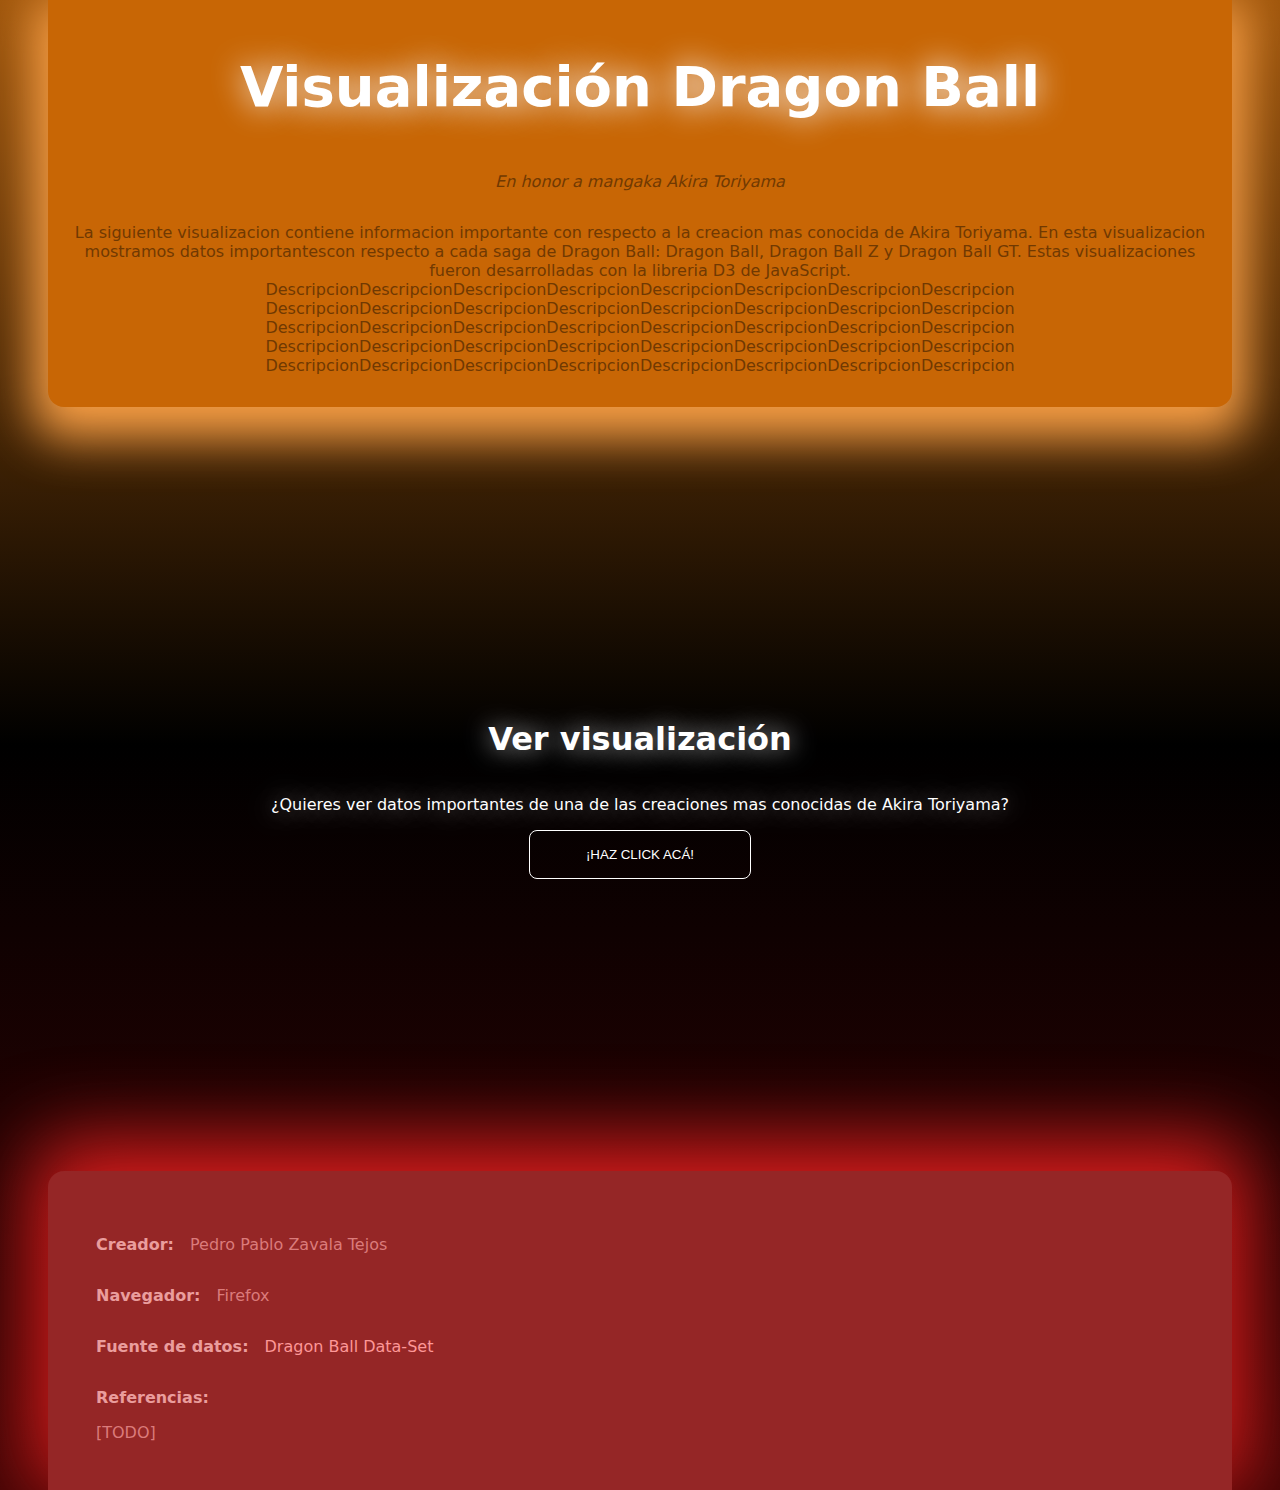
==== T2-PedroPabloZavalaTejos/index.html @ a9d996f9 "feat(P1): Series, books and title" ====
<!DOCTYPE html>
<html lang="en">
<head>
    <meta charset="UTF-8">
    <meta name="viewport" content="width=device-width, initial-scale=1.0">
    <link rel="stylesheet" href="styles/index.css">
    <title>Tarea 2</title>
</head>
<body>
    <header id="information">
        <h1 id="title">Visualización Dragon Ball</h1>
        <p id="label">En honor a mangaka Akira Toriyama</p>
        <p>
            La siguiente visualizacion contiene informacion importante con respecto a la creacion 
            mas conocida de Akira Toriyama. En esta visualizacion mostramos datos importantescon 
            respecto a cada saga de Dragon Ball: Dragon Ball, Dragon Ball Z y Dragon Ball GT. 
            Estas visualizaciones fueron desarrolladas con la libreria D3 de JavaScript. 
            
            DescripcionDescripcionDescripcionDescripcionDescripcionDescripcionDescripcionDescripcion
            DescripcionDescripcionDescripcionDescripcionDescripcionDescripcionDescripcionDescripcion
            DescripcionDescripcionDescripcionDescripcionDescripcionDescripcionDescripcionDescripcion
            DescripcionDescripcionDescripcionDescripcionDescripcionDescripcionDescripcionDescripcion
            DescripcionDescripcionDescripcionDescripcionDescripcionDescripcionDescripcionDescripcion
        </p>
    </header>
    <main>
        <section id="visualization">
            <h1>Ver visualización</h1>
            <p>¿Quieres ver datos importantes de una de las creaciones mas conocidas de Akira Toriyama?</p>
            <button><a href="vis.html">¡Haz click acá!</a></button>
        </section>
    </main>

    <footer>
        
        <span class="row"><span class="bolder"><p>Creador:</p></span><p>Pedro Pablo Zavala Tejos</p></span>
        <span class="row"><span class="bolder"><p>Navegador:</p></span><p>Firefox</p></span>
        <span class="row">
            <span class="bolder"><p>Fuente de datos:</p></span>
            <p><a 
                href="https://www.kaggle.com/datasets/shiddharthsaran/dragon-ball-dataset" 
                target="_blank">
                Dragon Ball Data-Set
            </a></p>
        </span>
        <span class="column"><span class="bolder"><p>Referencias:</p></span>[TODO]</span>
        
        
    </footer>
</body>
</html>
---- T2-PedroPabloZavalaTejos/styles/index.css ----
/* ----- COLOURS CONFIG -------- */
:root {
    --body-bg-color: linear-gradient(
        180deg,
        rgb(158, 85, 11),
        rgb(0, 0, 0),
        rgb(61, 4, 4)
    );
    --header-bg-color: rgb(200, 102, 5);
    --header-bg-shdw:  rgb(247, 158, 69);
    --header-title-color: rgb(255, 255, 255);
    --header-title-shdw: rgb(255, 255, 255);
    --header-text-color:  rgb(112, 57, 2);
    --section-title-shdw: rgb(183, 183, 183);

    --footer-bg-color: rgb(149, 38, 38);
    --footer-bg-shdw:rgb(217, 29, 29);
    
}
/* ----- GLOBAL TAGS -------- */

html {
    box-sizing: border-box;
    scroll-behavior: smooth;
    scroll-snap-type: y mandatory;
    
}

h1 {
    font-size: 2rem;
}

body {
    background: var(--body-bg-color);
    margin: 0 3rem 0 3rem;
    font-size: 1rem;
    font-family: system-ui, -apple-system, BlinkMacSystemFont, 'Segoe UI', Roboto, Oxygen, Ubuntu, Cantarell, 'Open Sans', 'Helvetica Neue', sans-serif;
    color: white;
}


/* ----- COMMON TAGS -------- */

h1, header p {
    text-align: center;
}

header p {
    color: var(--header-text-color);
}

header, section{
    display: flex;
    flex-direction: column;
    align-items: center;
}

header, section {
    justify-content: center;
}

/* --------- HEADER --------- */

header {
    scroll-snap-align: start;
    background-color: var(--header-bg-color);
    border-radius: 0rem 0rem 1rem 1rem;
}

header {
    padding: 1rem;
    box-shadow: 0rem 1rem 3rem 1rem var(--header-bg-shdw);
}

header h1 {
    color: var(--header-title-color);
    text-shadow: 0rem 0rem 2rem var(--header-title-shdw);
}


/* --------- SECTION --------- */
section {
    scroll-snap-align: center;
    height: 60vh;
    padding: 1rem;
    margin: 6rem 0;
}
section h1, section p {
    text-shadow: 0rem 0rem 1.5rem var(--section-title-shdw);
}

#title {
    font-size: 3.5rem;
}

#label {
    font-style: italic;
}

button {
    padding: 1rem 1.5rem;
    margin: 0;
    background-color: transparent;
    border: 1px solid white;
    border-radius: .5rem;
    text-transform: uppercase;
    transition: .3s all ease-in-out;
    cursor: pointer;
}
button a {
    text-decoration: none;
    color: white;
    padding: 1rem 2rem;
}
button a:hover {
    color: var(--body-bg-color);
}
button:hover {
    background-color: white;
}

/* --------- FOOTER ---------- */
footer {
    scroll-snap-align: start;
    display: flex;
    justify-content: start;
    padding: 3rem;
    flex-direction: column;
    background-color: var(--footer-bg-color);
    box-shadow: 0rem -1rem 5rem 1rem var(--footer-bg-shdw);
    border-radius: 1rem 1rem 0 0;
    color: rgb(219, 123, 123);
}

footer a {
    text-decoration: none;
    color: rgb(253, 151, 151);
    transition: all .5s ease-in-out;
}
footer a:hover {
    text-decoration: underline;
    color: white;
}

.bolder {
    font-weight: bold;
    color: rgb(234, 157, 157);
}
.row {
    display: inline-flex;
    gap: 1rem;
}
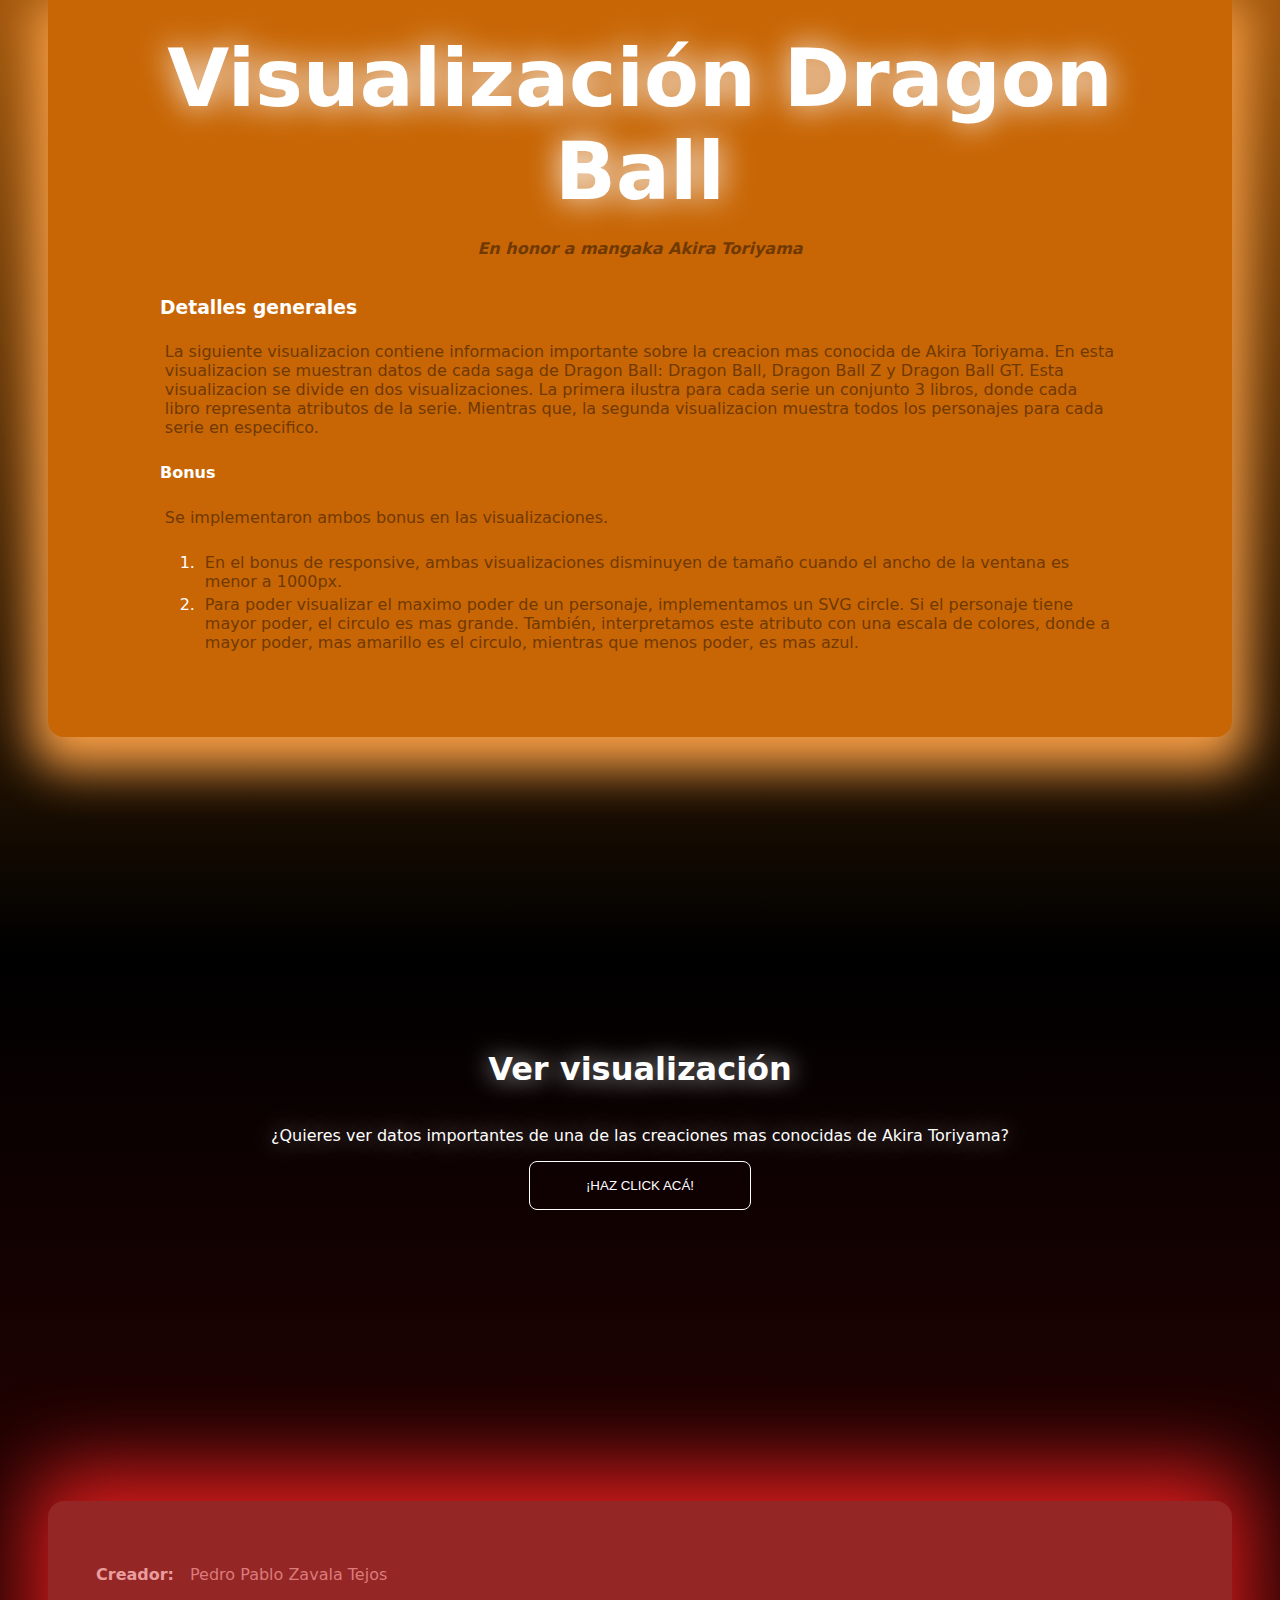
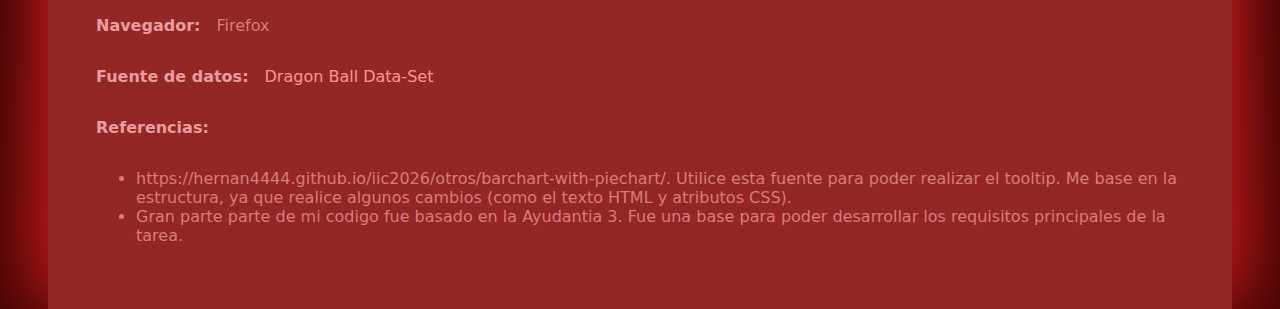
==== commit ef0a9e80: "feat(P2): finish personajes and update index" ====
--- a/T2-PedroPabloZavalaTejos/index.html
+++ b/T2-PedroPabloZavalaTejos/index.html
@@ -3,25 +3,39 @@
 <head>
     <meta charset="UTF-8">
     <meta name="viewport" content="width=device-width, initial-scale=1.0">
-    <link rel="stylesheet" href="styles/index.css">
+    <link rel="stylesheet" href="index.css">
     <title>Tarea 2</title>
+    <!-- Recomiendo ver la pagina en 80% -->
 </head>
 <body>
     <header id="information">
         <h1 id="title">Visualización Dragon Ball</h1>
         <p id="label">En honor a mangaka Akira Toriyama</p>
+        <h3>Detalles generales</h3>
+        <p class="row">
+            La siguiente visualizacion contiene informacion importante sobre la creacion 
+            mas conocida de Akira Toriyama. En esta visualizacion se muestran datos de
+            cada saga de Dragon Ball: Dragon Ball, Dragon Ball Z y Dragon Ball GT. 
+            Esta visualizacion se divide en dos visualizaciones. La primera ilustra para 
+            cada serie un conjunto 3 libros, donde cada libro representa atributos de la serie. 
+            Mientras que, la segunda visualizacion muestra todos los personajes para cada serie en especifico.
+        </p>
+        <h4>Bonus</h4>
         <p>
-            La siguiente visualizacion contiene informacion importante con respecto a la creacion 
-            mas conocida de Akira Toriyama. En esta visualizacion mostramos datos importantescon 
-            respecto a cada saga de Dragon Ball: Dragon Ball, Dragon Ball Z y Dragon Ball GT. 
-            Estas visualizaciones fueron desarrolladas con la libreria D3 de JavaScript. 
-            
-            DescripcionDescripcionDescripcionDescripcionDescripcionDescripcionDescripcionDescripcion
-            DescripcionDescripcionDescripcionDescripcionDescripcionDescripcionDescripcionDescripcion
-            DescripcionDescripcionDescripcionDescripcionDescripcionDescripcionDescripcionDescripcion
-            DescripcionDescripcionDescripcionDescripcionDescripcionDescripcionDescripcionDescripcion
-            DescripcionDescripcionDescripcionDescripcionDescripcionDescripcionDescripcionDescripcion
+            Se implementaron ambos bonus en las visualizaciones. 
         </p>
+        <ol>
+            <li><p>
+                En el bonus de responsive, ambas visualizaciones disminuyen de tamaño cuando el ancho de 
+                la ventana es menor a 1000px. 
+            </p></li>
+            <li><p>
+                Para poder visualizar el maximo poder de un personaje, implementamos
+                un SVG circle. Si el personaje tiene mayor poder, el circulo es mas grande.
+                También, interpretamos este atributo con una escala de colores, donde a mayor poder,
+                mas amarillo es el circulo, mientras que menos poder, es mas azul. 
+            </p></li>
+        </ol>
     </header>
     <main>
         <section id="visualization">
@@ -43,7 +57,18 @@
                 Dragon Ball Data-Set
             </a></p>
         </span>
-        <span class="column"><span class="bolder"><p>Referencias:</p></span>[TODO]</span>
+        <span class="column"><span class="bolder"><p>Referencias:</p></span></span>
+        <ul>
+            <li> https://hernan4444.github.io/iic2026/otros/barchart-with-piechart/. Utilice
+                esta fuente para poder realizar el tooltip. Me base en la estructura, ya que realice algunos
+                cambios (como el texto HTML y atributos CSS). 
+            </li>
+            <li>
+                Gran parte parte de mi codigo fue basado en la Ayudantia 3. Fue una base para poder
+                desarrollar los requisitos principales de la tarea. 
+            </li>
+        </ul>
+        
         
         
     </footer>
--- a/T2-PedroPabloZavalaTejos/index.css
+++ b/T2-PedroPabloZavalaTejos/index.css
@@ -0,0 +1,172 @@
+/* ----- COLOURS CONFIG -------- */
+:root {
+    --body-bg-color: linear-gradient(
+        180deg,
+        rgb(158, 85, 11),
+        rgb(0, 0, 0),
+        rgb(61, 4, 4)
+    );
+    --header-bg-color: rgb(200, 102, 5);
+    --header-bg-shdw:  rgb(247, 158, 69);
+    --header-title-color: rgb(255, 255, 255);
+    --header-title-shdw: rgb(255, 255, 255);
+    --header-text-color:  rgb(112, 57, 2);
+    --section-title-shdw: rgb(183, 183, 183);
+
+    --footer-bg-color: rgb(149, 38, 38);
+    --footer-bg-shdw:rgb(217, 29, 29);
+    
+}
+/* ----- GLOBAL TAGS -------- */
+
+html {
+    box-sizing: border-box;
+    scroll-behavior: smooth;
+    scroll-snap-type: y proximity;
+    
+}
+
+h1 {
+    font-size: 2rem;
+    text-align: center;
+}
+
+body {
+    background: var(--body-bg-color);
+    margin: 0 3rem 0 3rem;
+    font-size: 1rem;
+    font-family: system-ui, -apple-system, BlinkMacSystemFont, 'Segoe UI', Roboto, Oxygen, Ubuntu, Cantarell, 'Open Sans', 'Helvetica Neue', sans-serif;
+    color: white;
+}
+
+
+/* ----- COMMON TAGS -------- */
+
+
+header p {
+    color: var(--header-text-color);
+}
+
+header, section{
+    display: flex;
+    flex-direction: column;
+    
+}
+
+header, section {
+    justify-content: center;
+}
+
+/* --------- HEADER --------- */
+
+header {
+    scroll-snap-align: start;
+    background-color: var(--header-bg-color);
+    border-radius: 0rem 0rem 1rem 1rem;
+}
+
+header {
+    padding: 2rem 7rem 4rem 7rem;
+    box-shadow: 0rem 1rem 3rem 1rem var(--header-bg-shdw);
+}
+
+header h1 {
+    color: var(--header-title-color);
+    text-shadow: 0rem 0rem 2rem var(--header-title-shdw);
+    margin: 0;
+    padding: 0;
+}
+
+header p {
+    margin: 0.3em;
+    
+}
+
+
+/* --------- SECTION --------- */
+section {
+    scroll-snap-align: center;
+    height: 60vh;
+    padding: 1rem;
+    margin: 6rem 10rem;
+}
+section h1, section p {
+    text-shadow: 0rem 0rem 1.5rem var(--section-title-shdw);
+    text-align: center;
+}
+
+#title {
+    font-size: 5rem;
+}
+
+#label {
+    font-style: italic;
+    font-weight: bold;
+    padding: 1rem 0;
+    text-align: center;
+}
+
+button {
+    display: block;
+    max-width: 20rem;
+    padding: 1rem 1.5rem;
+    margin: 0 auto;
+    background-color: transparent;
+    border: 1px solid white;
+    border-radius: .5rem;
+    text-transform: uppercase;
+    transition: .3s all ease-in-out;
+    cursor: pointer;
+}
+button a {
+    text-decoration: none;
+    color: white;
+    padding: 1rem 2rem;
+}
+button a:hover {
+    color: var(--body-bg-color);
+}
+button:hover {
+    background-color: white;
+}
+
+/* --------- FOOTER ---------- */
+footer {
+    scroll-snap-align: start;
+    display: flex;
+    justify-content: start;
+    padding: 3rem;
+    flex-direction: column;
+    background-color: var(--footer-bg-color);
+    box-shadow: 0rem -1rem 5rem 1rem var(--footer-bg-shdw);
+    border-radius: 1rem 1rem 0 0;
+    color: rgb(219, 123, 123);
+}
+
+footer a {
+    text-decoration: none;
+    color: rgb(253, 151, 151);
+    transition: all .5s ease-in-out;
+}
+footer a:hover {
+    text-decoration: underline;
+    color: white;
+}
+
+.bolder {
+    font-weight: bold;
+    color: rgb(234, 157, 157);
+}
+
+.row {
+    display: inline-flex;
+    gap: 1rem;
+    
+}
+.col {
+    display: flex;
+    flex-direction: column;
+    
+    
+}
+
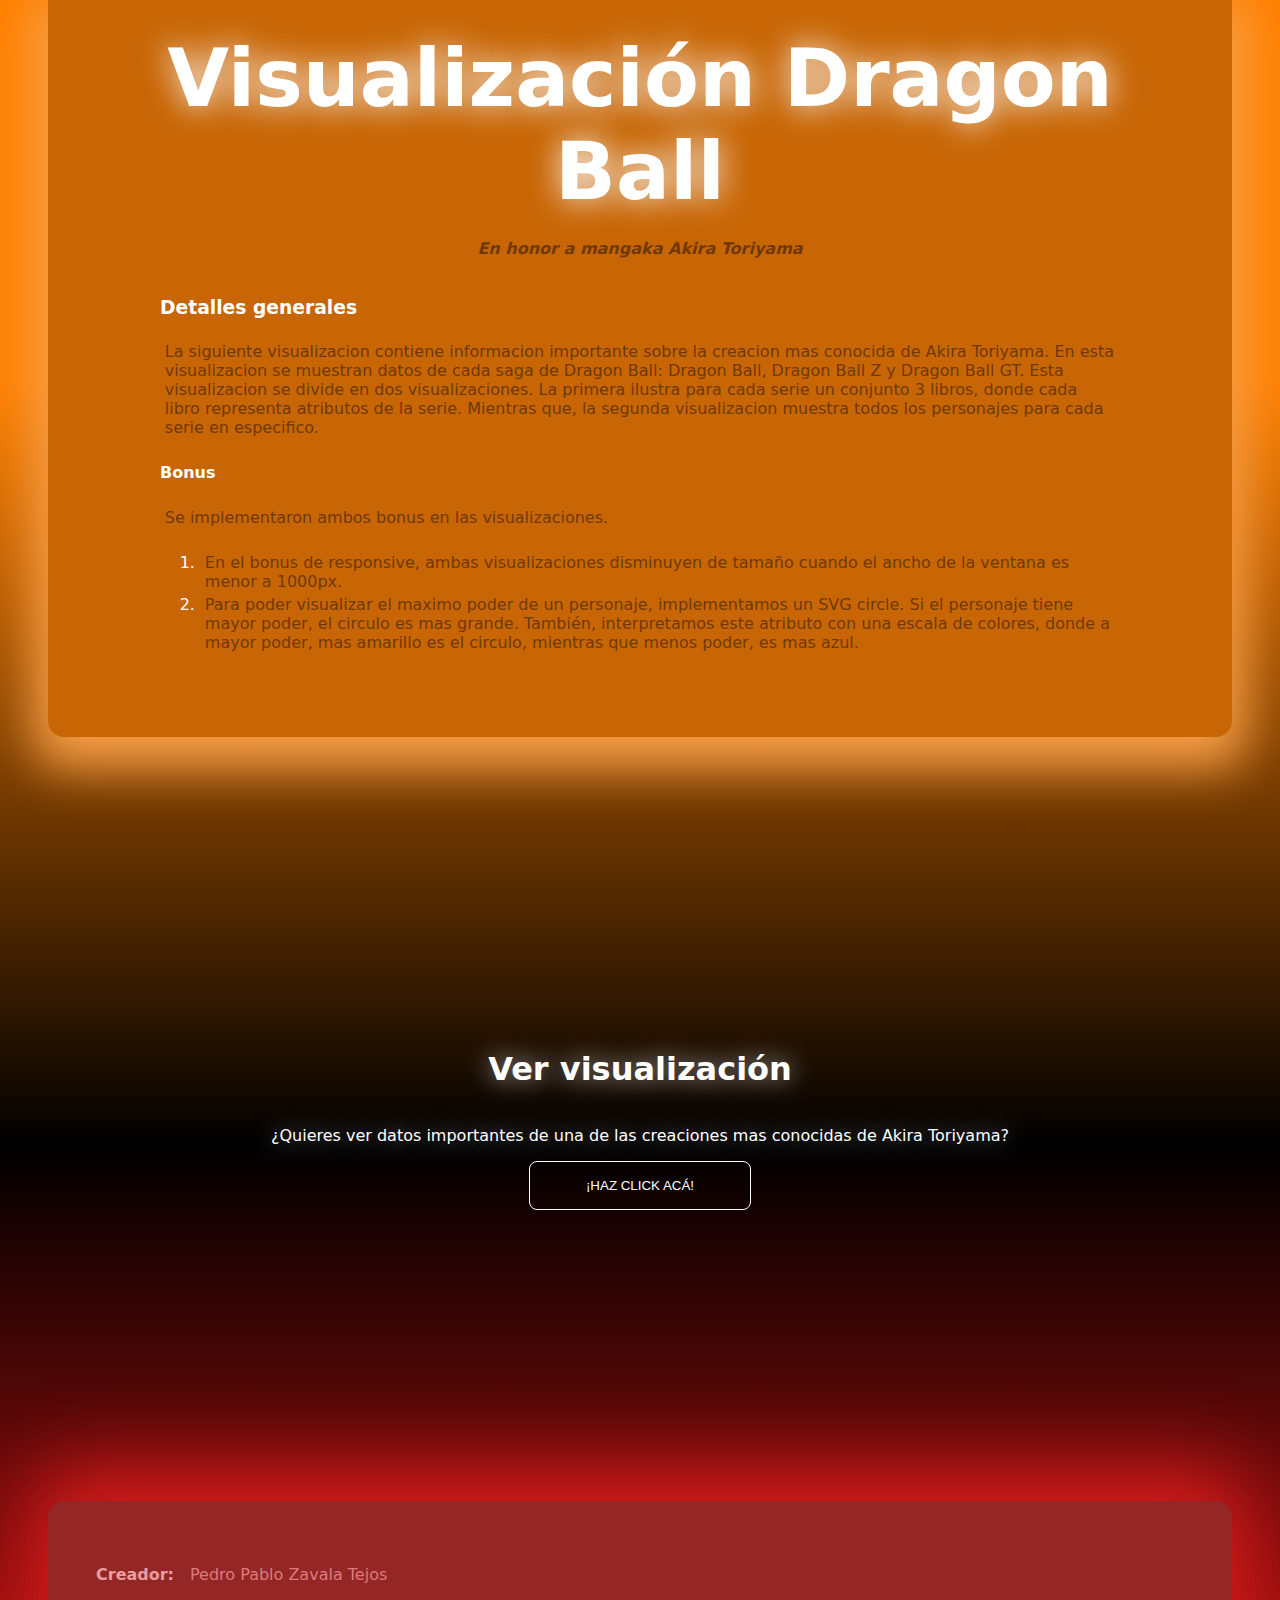
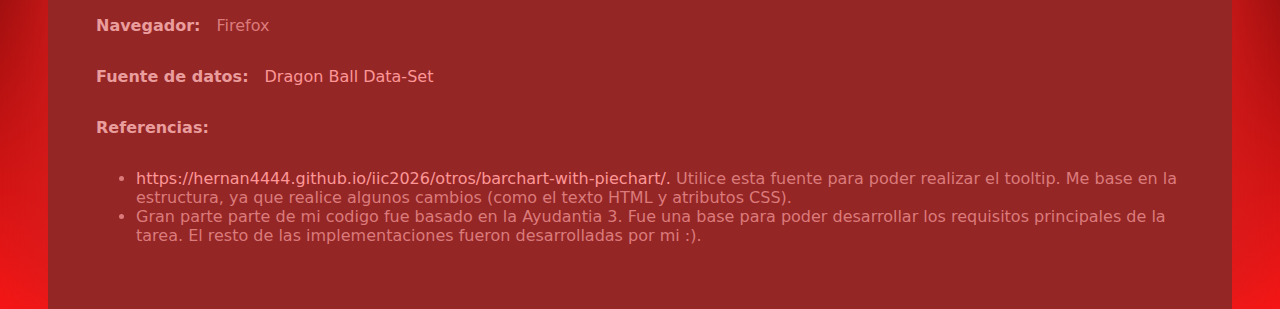
==== commit fe2aa8cb: "edit(vis): add changes and fix syntax" ====
--- a/T2-PedroPabloZavalaTejos/index.html
+++ b/T2-PedroPabloZavalaTejos/index.html
@@ -59,13 +59,17 @@
         </span>
         <span class="column"><span class="bolder"><p>Referencias:</p></span></span>
         <ul>
-            <li> https://hernan4444.github.io/iic2026/otros/barchart-with-piechart/. Utilice
-                esta fuente para poder realizar el tooltip. Me base en la estructura, ya que realice algunos
+            <li>
+                <a href="https://hernan4444.github.io/iic2026/otros/barchart-with-piechart/.">
+                    https://hernan4444.github.io/iic2026/otros/barchart-with-piechart/.
+                </a> 
+                Utilice esta fuente para poder realizar el tooltip. Me base en la estructura, ya que realice algunos
                 cambios (como el texto HTML y atributos CSS). 
             </li>
             <li>
                 Gran parte parte de mi codigo fue basado en la Ayudantia 3. Fue una base para poder
-                desarrollar los requisitos principales de la tarea. 
+                desarrollar los requisitos principales de la tarea. El resto de las implementaciones
+                fueron desarrolladas por mi :). 
             </li>
         </ul>
         
--- a/T2-PedroPabloZavalaTejos/index.css
+++ b/T2-PedroPabloZavalaTejos/index.css
@@ -2,9 +2,9 @@
 :root {
     --body-bg-color: linear-gradient(
         180deg,
-        rgb(158, 85, 11),
+        rgb(255, 128, 0) 20%,
         rgb(0, 0, 0),
-        rgb(61, 4, 4)
+        rgb(249, 22, 22) 
     );
     --header-bg-color: rgb(200, 102, 5);
     --header-bg-shdw:  rgb(247, 158, 69);
